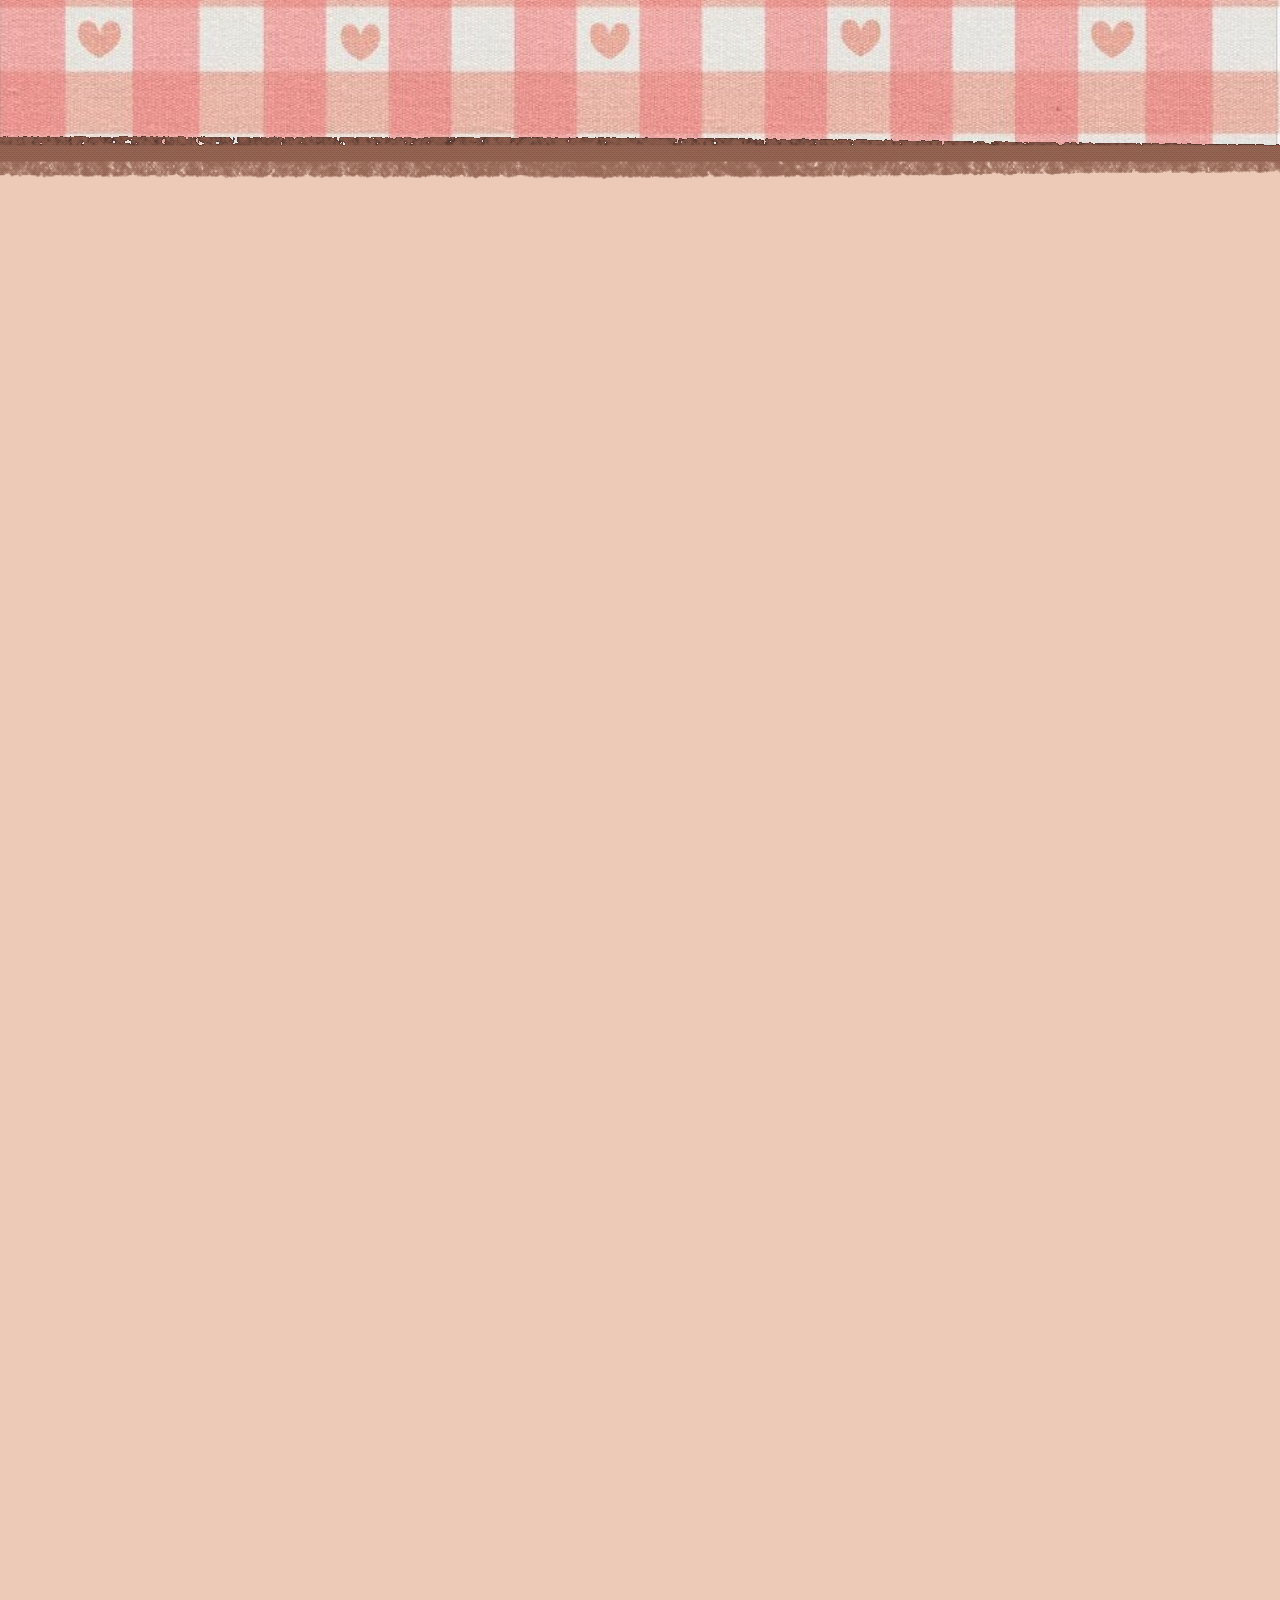
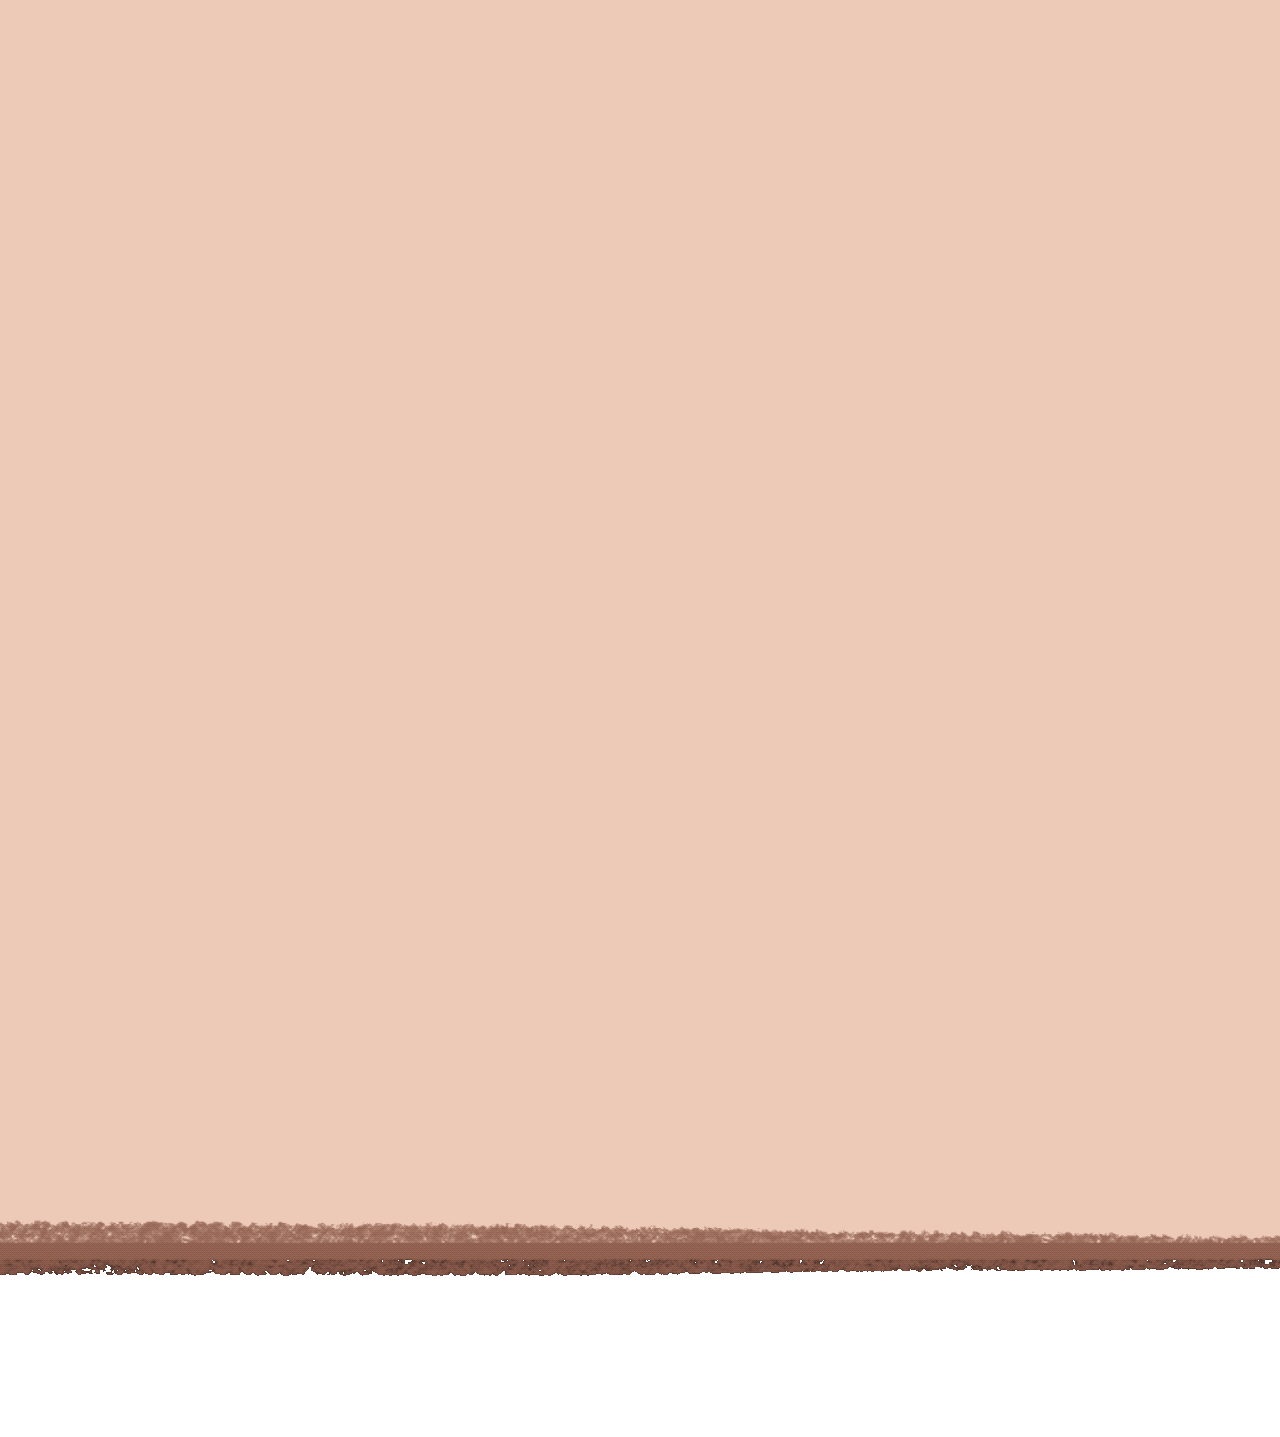
==== letter.html @ a3c9444b "add letter" ====
<! doctype html>
<html lang="en">

<head>
<meta charset=" UTF-8"/>
<meta name="viewport" content="width=device-width, initial-scale=1.0"/>

<title>Your Letter </title>

<link rel=" stylesheet"  href="style.css"/>





</head>

<body>

<main class=" letter-page">
    <div class=" letter-container">
        <img
        src=" images/envelope-opening.GIF"
        alt=" Opening Letter"
        class="opening-gif"
        
        />

        <div class="letter-text hidden ">
<h1 id=" letter-title"> </h1>
<p id="letter-message"></p>



        </div>




    </div>

    <a href=" index.html" class="back-link">  Back to Envelopes</a> 


</main>


<script src="script.js"></script>


</body>




</html>
---- style.css ----
@import url('https://fonts.googleapis.com/css2?family=Monsieur+La+Doulaise&family=Special+Elite&display=swap');

*{
box-sizing: border-box;


}

body{
    margin:0;
    min-height:100vh;

    background-image:url("images/bg.jpg");
    background-size:cover;
    background-position:center;
    background-repeat: no-repeat;
    background-attachment:fixed;

color:#4a3030;
font-family: "Special Elite",monospace;

display:flex;
align-items:center;

justify-content:center;

}

a{
    color: inherit;
}

.home{
    width:850px;
    max-width:90vw;

    height:780px;
    max-height:90vh;

    background:rgba(255,241,243,0.94);

    border-radius:35px;
    padding:60px 70px;

    overflow-y:auto;

    scrollbar-width:none;
    -ms-overflow-style:none;

}
.home::-webkit-scrollbar{

    display:none;

}

.home h1{

    margin:0 0 10px;
    font-family:" Monsieur La Doulaise", cursive;
    font-size:60px;
    font-weight:400;
    text-align:center;

}
.home >p{

    margin: 0 0 45px;
    text-align:center;
}

.envelope-grid{

    display:grid;

    grid-template-columns: 1fr 1fr;

    gap:45px 60px;
    width:650px;
    max-width:100%;
    margin: 0 auto;
}

.envelope{

    width:260px;
    justify-self:center;
    text-align:center;
    text-decoration:none;
    transition:transform 0.2s ease;
}

.envelope img{
    display:block;

    width:250px;
    height:185px;
    margin:0 auto;

    object-fit:contain;

}

.envelope p{
    margin:12px 0 0;
    font-size:17px;
    line-height:1.4;

}
.envelope:hover{

    transform: translateY(-6px);

}
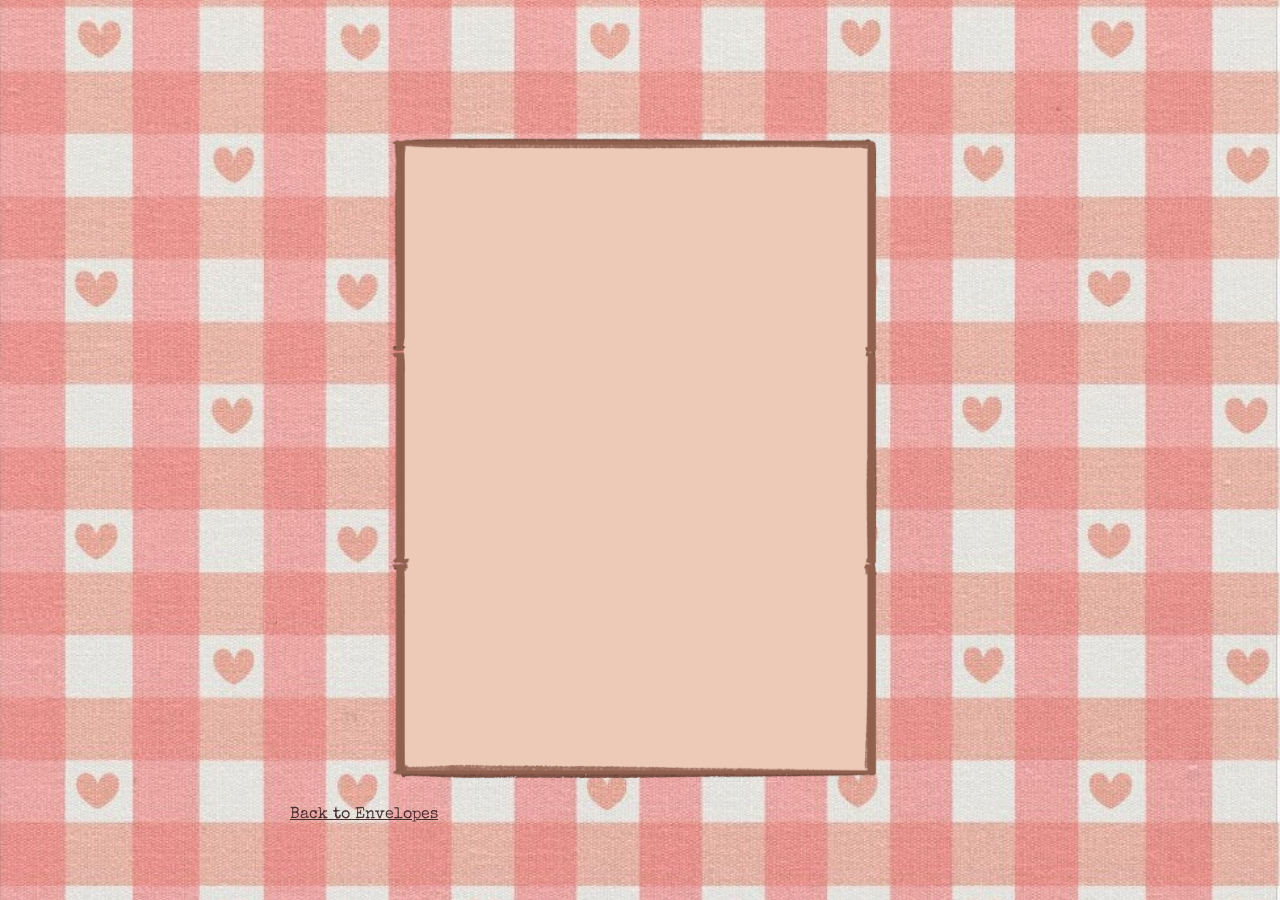
==== commit 3fefedbf: "correct spacing errors" ====
--- a/letter.html
+++ b/letter.html
@@ -7,7 +7,7 @@
 
 <title>Your Letter </title>
 
-<link rel=" stylesheet"  href="style.css"/>
+<link rel="stylesheet"  href="style.css"/>
 
 
 
@@ -17,17 +17,17 @@
 
 <body>
 
-<main class=" letter-page">
-    <div class=" letter-container">
+<main class="letter-page">
+    <div class="letter-container">
         <img
-        src=" images/envelope-opening.GIF"
-        alt=" Opening Letter"
+        src="images/envelope-opening.GIF"
+        alt="Opening Letter"
         class="opening-gif"
         
         />
 
-        <div class="letter-text hidden ">
-<h1 id=" letter-title"> </h1>
+ <div class="letter-text hidden">
+<h1 id="letter-title"> </h1>
 <p id="letter-message"></p>
 
 
@@ -39,7 +39,7 @@
 
     </div>
 
-    <a href=" index.html" class="back-link">  Back to Envelopes</a> 
+    <a href="index.html" class="back-link">  Back to Envelopes</a> 
 
 
 </main>
--- a/style.css
+++ b/style.css
@@ -111,4 +111,55 @@
 
     transform: translateY(-6px);
 
-}+}
+
+.letter-container{
+
+position:relative;
+width:700px;
+max-width : 90vw;
+margin-top:30px; 
+
+}
+.opening-gif{
+display:block;
+width:100%;
+height:auto;
+
+
+}
+.letter-text{
+
+position:absolute;
+top:50%;
+left:50%;
+
+transform:translate(-50%,-50%);
+
+width:55%;
+
+text-align:center;
+opacity:1;
+transition:opacity 1.5s ease;
+
+}
+.letter-text.hidden{
+
+    opacity:0;
+}
+
+.letter-text h1 {
+
+    margin:0 0 20px;
+    font-size: 24px;
+    font-weight:normal;
+
+
+}
+.letter-text p{
+
+    margin:0;
+    font-size:16px;
+    line-height:1.6
+}
+
